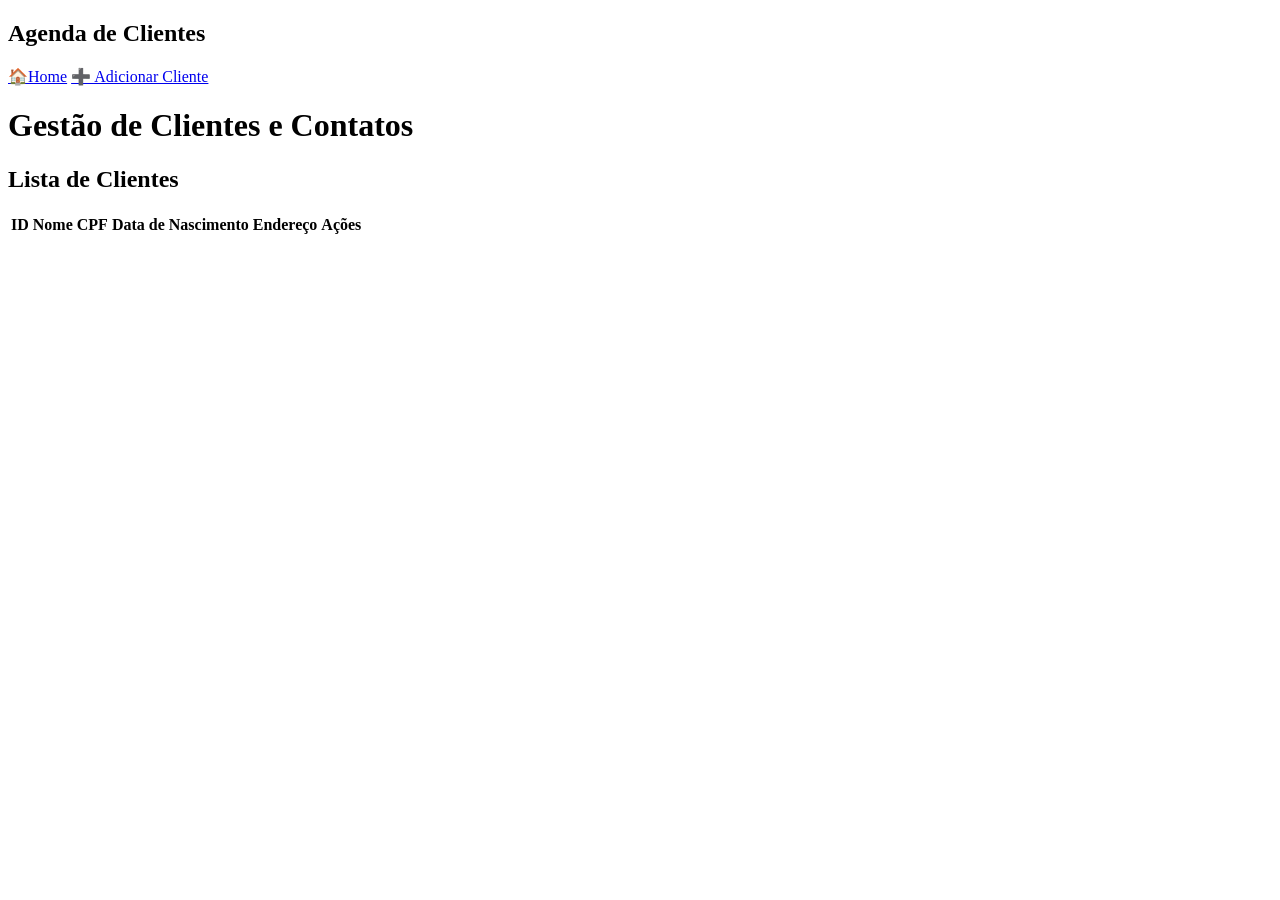
==== src/main/resources/static/index.html @ 77804fb9 "feat: mudando de en pra pt-BR" ====
<!DOCTYPE html>
<html lang="pt-BR">
<head>
    <meta charset="UTF-8">
    <meta name="viewport" content="width=device-width, initial-scale=1.0">
    <title>Lista de Clientes</title>
    <link rel="stylesheet" href="/css/style.css">
</head>
<body>
    <nav class="navbar">
        <div class="nav-brand">
            <h1>Agenda de Clientes</h1>
        </div>
        <div class = "nav-links">
            <a href="/">🏠Home</a>
            <a href="/adicionar-cliente.html">➕ Adicionar Cliente</a>
        </div>
    </nav>
    <header>
        <h1>Gestão de Clientes e Contatos</h1>
    </header>
    <div class="cliente-card">
        <div class="container">
            <div class="cliente-list">
                <h2>Lista de Clientes</h2>
                <table>
                    <thead>
                        <tr>
                            <th>ID</th>
                            <th>Nome</th>
                            <th>CPF</th>
                            <th>Data de Nascimento</th>
                            <th>Endereço</th>
                            <th>Ações</th>
                        </tr>
                    </thead>
                    <tbody id="tbodyClientes">
                    </tbody>
                </table>
            </div>

        </div>
        
    </div>

    <script src="js/cliente.js"></script>
    <script src="js/contato.js"></script>
    </body>
</html>
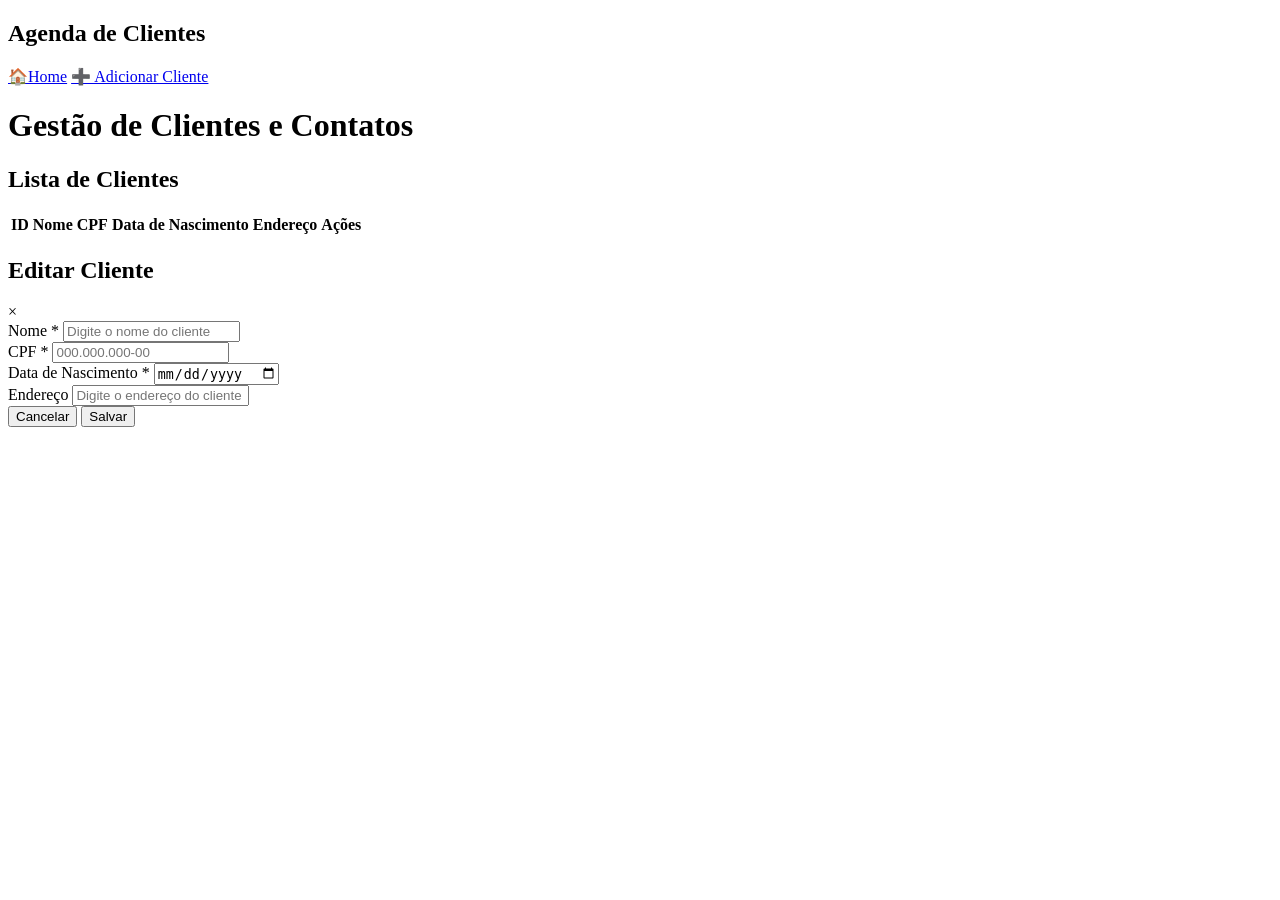
==== commit afe99ae5: "feat: adicionando mudal para editar cliente" ====
--- a/src/main/resources/static/index.html
+++ b/src/main/resources/static/index.html
@@ -38,9 +38,40 @@
                     </tbody>
                 </table>
             </div>
+        </div>
+    </div>
 
+    <!-- Modal de Edição -->
+    <div id="modalEditar" class="modal">
+        <div class="modal-content">
+            <div class="modal-header">
+                <h2>Editar Cliente</h2>
+                <span class="modal-close">&times;</span>
+            </div>
+            <form id="formEditarCliente" novalidate>
+                <input type="hidden" id="editarId" name="id">
+                <div class="form-group">
+                    <label for="editarNome">Nome *</label>
+                    <input type="text" id="editarNome" name="nome" placeholder="Digite o nome do cliente" required>
+                </div>
+                <div class="form-group">
+                    <label for="editarCpf">CPF *</label>
+                    <input type="text" id="editarCpf" name="cpf" placeholder="000.000.000-00" required>
+                </div>
+                <div class="form-group">
+                    <label for="editarDataNascimento">Data de Nascimento *</label>
+                    <input type="date" id="editarDataNascimento" name="dataNascimento" required>
+                </div>
+                <div class="form-group">
+                    <label for="editarEndereco">Endereço</label>
+                    <input type="text" id="editarEndereco" name="endereco" placeholder="Digite o endereço do cliente">
+                </div>
+                <div class="form-actions">
+                    <button type="button" id="btnCancelarEditar">Cancelar</button>
+                    <button type="submit">Salvar</button>
+                </div>
+            </form>
         </div>
-        
     </div>
 
     <script src="js/cliente.js"></script>
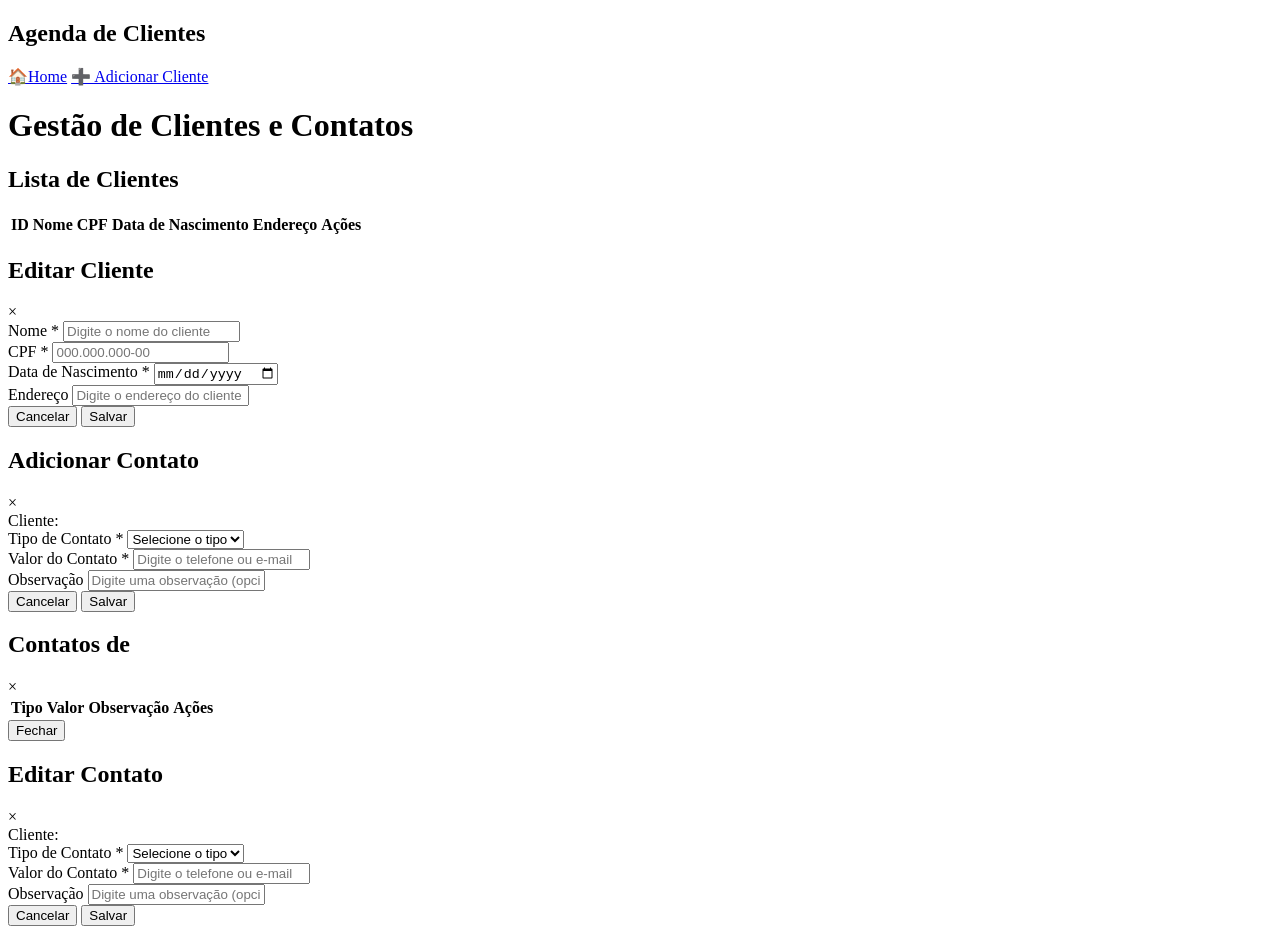
==== commit 2c9c2229: "feat: mudando de contato.js para app.js e adicionando todo fluxo de contato" ====
--- a/src/main/resources/static/index.html
+++ b/src/main/resources/static/index.html
@@ -74,7 +74,107 @@
         </div>
     </div>
 
+    <!-- Modal de Adicionar Contato -->
+    <div id="modalAdicionarContato" class="modal">
+        <div class="modal-content">
+            <div class="modal-header">
+                <h2>Adicionar Contato</h2>
+                <span class="modal-close-contato">&times;</span>
+            </div>
+            <form id="formAdicionarContato" novalidate>
+                <input type="hidden" id="contatoClienteId" name="clienteId">
+                <div class="form-group">
+                    <label>Cliente: <strong id="contatoClienteNome"></strong></label>
+                </div>
+                <div class="form-group">
+                    <label for="contatoTipo">Tipo de Contato *</label>
+                    <select id="contatoTipo" name="tipoContato" required>
+                        <option value="">Selecione o tipo</option>
+                        <option value="TELEFONE">Telefone</option>
+                        <option value="EMAIL">E-mail</option>
+                    </select>
+                </div>
+                <div class="form-group">
+                    <label for="contatoValor">Valor do Contato *</label>
+                    <input type="text" id="contatoValor" name="valorContato" placeholder="Digite o telefone ou e-mail" required>
+                </div>
+                <div class="form-group">
+                    <label for="contatoObservacao">Observação</label>
+                    <input type="text" id="contatoObservacao" name="observacao" placeholder="Digite uma observação (opcional)">
+                </div>
+                <div class="form-actions">
+                    <button type="button" id="btnCancelarContato">Cancelar</button>
+                    <button type="submit">Salvar</button>
+                </div>
+            </form>
+        </div>
+    </div>
+
+    <!-- Modal de Ver Contatos -->
+    <div id="modalVerContatos" class="modal">
+        <div class="modal-content modal-content-large">
+            <div class="modal-header">
+                <h2>Contatos de <span id="clienteNomeHeader"></span></h2>
+                <span class="modal-close-ver-contatos">&times;</span>
+            </div>
+            <div class="modal-body">
+                <table>
+                    <thead>
+                        <tr>
+                            <th>Tipo</th>
+                            <th>Valor</th>
+                            <th>Observação</th>
+                            <th>Ações</th>
+                        </tr>
+                    </thead>
+                    <tbody id="tbodyContatos">
+                    </tbody>
+                </table>
+            </div>
+            <div class="form-actions">
+                <button type="button" id="btnFecharContatos">Fechar</button>
+            </div>
+        </div>
+    </div>
+
+    <!-- Modal de Editar Contato -->
+    <div id="modalEditarContato" class="modal">
+        <div class="modal-content">
+            <div class="modal-header">
+                <h2>Editar Contato</h2>
+                <span class="modal-close-editar-contato">&times;</span>
+            </div>
+            <form id="formEditarContato" novalidate>
+                <input type="hidden" id="editarContatoId" name="id">
+                <input type="hidden" id="editarContatoClienteId" name="clienteId">
+                <div class="form-group">
+                    <label>Cliente: <strong id="editarContatoClienteNome"></strong></label>
+                </div>
+                <div class="form-group">
+                    <label for="editarContatoTipo">Tipo de Contato *</label>
+                    <select id="editarContatoTipo" name="tipoContato" required>
+                        <option value="">Selecione o tipo</option>
+                        <option value="TELEFONE">Telefone</option>
+                        <option value="EMAIL">E-mail</option>
+                    </select>
+                </div>
+                <div class="form-group">
+                    <label for="editarContatoValor">Valor do Contato *</label>
+                    <input type="text" id="editarContatoValor" name="valorContato" placeholder="Digite o telefone ou e-mail" required>
+                </div>
+                <div class="form-group">
+                    <label for="editarContatoObservacao">Observação</label>
+                    <input type="text" id="editarContatoObservacao" name="observacao" placeholder="Digite uma observação (opcional)">
+                </div>
+                <div class="form-actions">
+                    <button type="button" id="btnCancelarEditarContato">Cancelar</button>
+                    <button type="submit">Salvar</button>
+                </div>
+            </form>
+        </div>
+    </div>
+
     <script src="js/cliente.js"></script>
-    <script src="js/contato.js"></script>
+    <script src="js/app.js"></script>
     </body>
 </html>
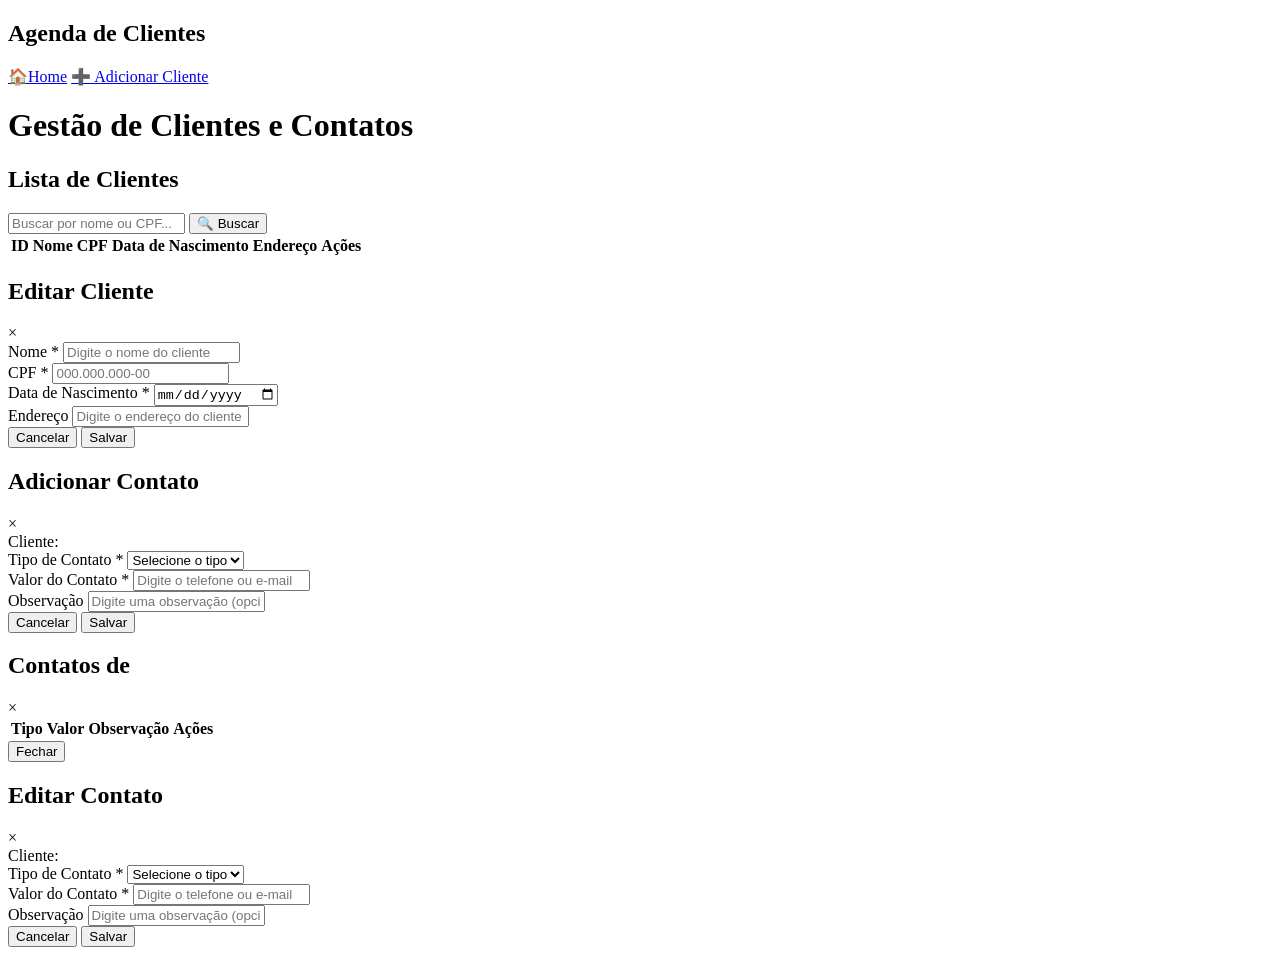
==== commit cf637c49: "feat: adicionando campo de busca de cliente por nome e cpf funcionando" ====
--- a/src/main/resources/static/index.html
+++ b/src/main/resources/static/index.html
@@ -22,7 +22,14 @@
     <div class="cliente-card">
         <div class="container">
             <div class="cliente-list">
-                <h2>Lista de Clientes</h2>
+                <div class="header-list">
+                    <h2>Lista de Clientes</h2>
+                    <div class="search-container">
+                        <input type="text" id="campoBusca" placeholder="Buscar por nome ou CPF..." class="search-input">
+                        <button type="button" id="btnBuscar" class="btn-buscar">🔍 Buscar</button>
+                        <button type="button" id="btnLimparBusca" class="btn-limpar" style="display: none;">Limpar</button>
+                    </div>
+                </div>
                 <table>
                     <thead>
                         <tr>
